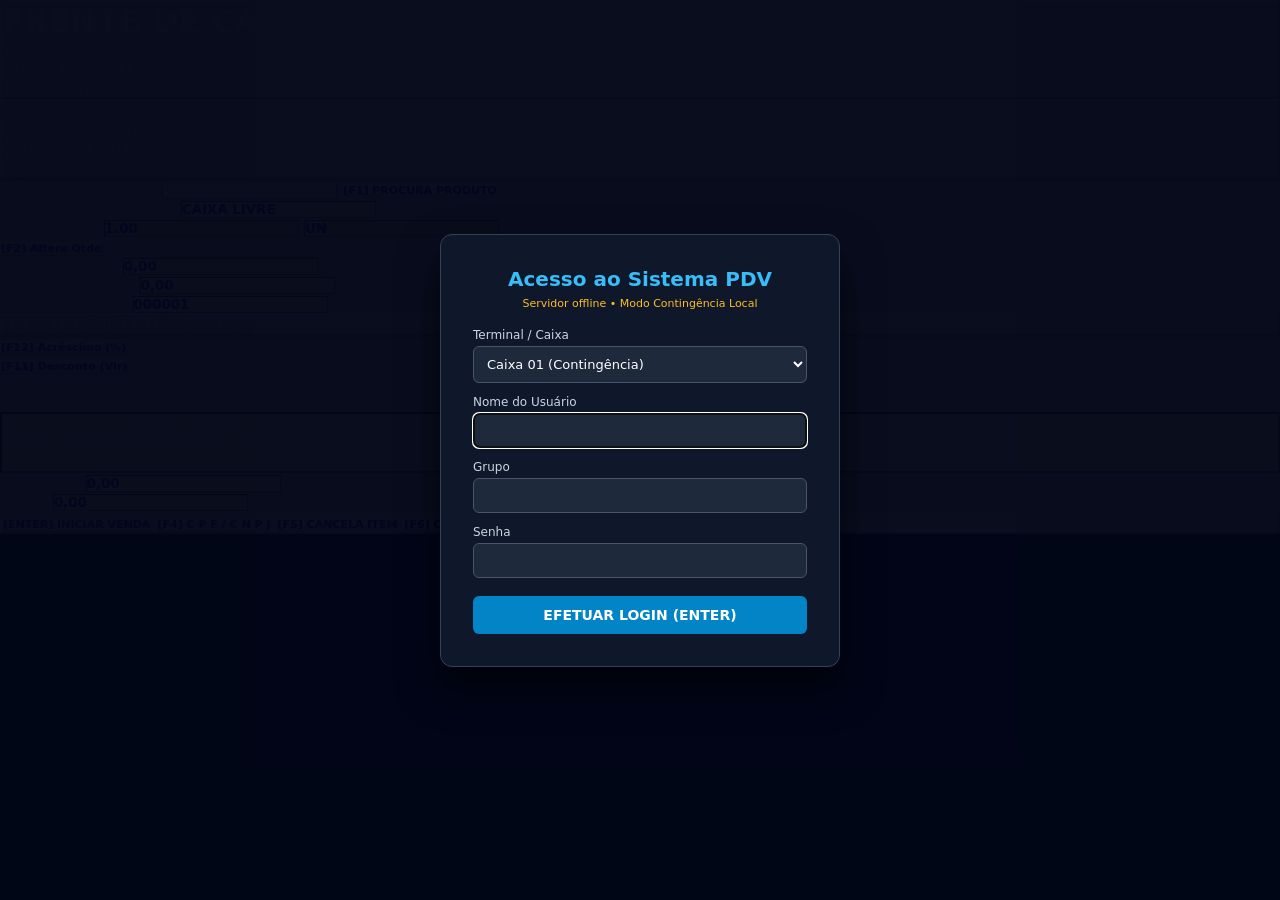
==== frontend/versao1/index_old.html @ 9b2e1fa1 "Versão 1.0 do projeto- Atalização do Frente de Caixa" ====
<!DOCTYPE html>
<html lang="pt-BR">
<head>
    <meta charset="UTF-8">
    <meta name="viewport" content="width=device-width, initial-scale=1.0">
    <title>PDV Caixa - Reforma Tributária & IBPT</title>
    <style>
        /* VARIÁVEIS DE DESIGN NATIVAS */
        :root {
            --bg-principal: #0f172a;
            --bg-cards: #020617;
            --bg-inputs: #1e293b;
            --border-color: #334155;
            --text-main: #f8fafc;
            --text-secondary: #94a3b8;
            --accent-green: #10b981;
            --accent-sky: #0ea5e9;
            --accent-amber: #f59e0b;
            --accent-rose: #ef4444;
        }

        /* RESET FISCAL E TIPOGRAFIA */
        * { box-sizing: border-box; margin: 0; padding: 0; font-family: system-ui, -apple-system, sans-serif; }
        body { font-family: Tahoma, Arial, sans-serif; background-color: #d4d0c8; user-select: none; }
         html { height: 100%; background-color: var(--bg-principal); color: var(--text-main); overflow: hidden; user-select: none; }
        .font-mono { font-family: 'JetBrains Mono', ui-monospace, monospace; }
        .coupon-font { font-family: 'Courier New', Courier, monospace; }
        .hidden { display: none !important; }

        /* CABEÇALHO */
        /* CABEÇALHO CORRIGIDO */
            .main-header { 
                background-color: var(--bg-cards); 
                border-bottom: 1px solid var(--border-color); 
                padding: 8px 16px; 
                display: flex; 
                justify-content: space-between; 
                align-items: center; /* Antes estava 'items: center' */
                height: 50px; 
            }
        .header-title-box { display: flex; align-items: center; gap: 12px; }
        .badge-status { background-color: var(--accent-green); color: #020617; font-size: 11px; font-weight: bold; padding: 2px 8px; border-radius: 4px; }
        .header-meta { display: flex; gap: 16px; font-size: 12px; color: var(--text-secondary); }

        /* INTERFACE EXPANSÍVEL (GRID DINÂMICO) */
        .pdv-container { display: grid; grid-template-columns: 6fr 3fr 3fr; gap: 16px; padding: 16px; height: calc(100vh - 95px); overflow: hidden; transition: grid-template-columns 0.3s cubic-bezier(0.4, 0, 0.2, 1); }
        .pdv-container.manager-hidden { grid-template-columns: 8fr 4fr 0fr; gap: 16px 0px; }
        .column-panel { display: flex; flex-direction: column; gap: 16px; overflow: hidden; height: 100%; transition: opacity 0.2s; }
        .pdv-container.manager-hidden .manager-column { opacity: 0; pointer-events: none; }
       
        /* COMPONENTES DE OPERAÇÃO - CORES SUAVES E NOVOS CAMPOS */
        .scanner-card { 
            background-color: #111827; /* Tom grafite escuro mais suave que o preto total */
            border: 1px solid #374151; 
            padding: 16px; 
            border-radius: 8px; 
            display: flex; 
            flex-direction: column; 
            gap: 12px; 
        }
        .scanner-label { 
            font-size: 11px; 
            font-weight: bold; 
            text-transform: uppercase; 
            color: #9ca3af; 
            display: flex; 
            justify-content: space-between; 
        }
        .scanner-input { 
            width: 100%; 
            background-color: #1f2937; 
            border: 1px solid #4b5563; 
            border-radius: 4px; 
            padding: 8px 12px; 
            font-size: 14px; 
            color: var(--text-main); 
            outline: none; 
            transition: border-color 0.15s;
        }
        .scanner-input:focus { 
            border-color: var(--accent-sky); 
            box-shadow: 0 0 0 1px rgba(14, 165, 233, 0.2);
        }

        /* Grid para os campos rápidos de Qtd e Preço abaixo do Scanner */
        .quick-fields-grid {
            display: grid;
            grid-template-columns: 1fr 1fr;
            gap: 12px;
        }
        .quick-field-box {
            display: flex;
            flex-direction: column;
            gap: 4px;
        }
        .quick-field-box label {
            font-size: 10px;
            font-weight: bold;
            color: #9ca3af;
            text-transform: uppercase;
        }
        .quick-field-input {
            width: 100%;
            background-color: #1f2937;
            border: 1px solid #4b5563;
            border-radius: 4px;
            padding: 6px 10px;
            font-size: 13px;
            color: #f3f4f6;
            font-family: 'JetBrains Mono', monospace;
            text-align: right;
            outline: none;
        }
        .quick-field-input:focus {
            border-color: var(--accent-amber);
        }

        .last-item-card { background-color: var(--bg-cards); border: 1px solid var(--border-color); padding: 12px; border-radius: 8px; display: flex; justify-content: space-between; align-items: center; min-height: 58px; }
        .table-wrapper { flex: 1; background-color: var(--bg-cards); border: 1px solid var(--border-color); border-radius: 8px; overflow-y: auto; }
        
        /* GRADE/TABELA COMERICAL */
        .items-table { width: 100%; border-collapse: collapse; text-align: left; }
        .items-table th { background-color: #010409; font-size: 11px; font-weight: bold; color: var(--text-secondary); padding: 10px; border-bottom: 1px solid var(--border-color); position: sticky; top: 0; z-index: 10; }
        .items-table td { padding: 8px 10px; font-size: 12px; border-bottom: 1px solid #1e293b; }
        .sub-text-fiscal { font-size: 10px; color: var(--text-secondary); margin-top: 2px; }
        /*nfe*/
        .bevel-panel { background: #ece9d8; border: 2px outset #ffffff; box-shadow: 1px 1px 2px rgba(0,0,0,0.25); }
    .campo-amarelo { background-color: #fff8b6; color: #0000ff; font-weight: bold; border: 1px inset #808080; }
    .campo-qtde { background-color: #ffff99; color: #0000ff; font-weight: bold; border: 1px inset #808080; }
    .bobina-papel { background-color: #fffcca; font-family: 'Courier New', monospace; font-weight: bold; border: 2px inset #808080; }
    .btn-pdv { background: linear-gradient(#f8f8f8, #dcdcdc); border: 1px outset #fff; color: #0000ff; font-weight: bold; font-size: 11px; cursor: pointer; }
    .btn-pdv:active { border-style: inset; }
    .btn-pdv:disabled { opacity: 0.45; cursor: not-allowed; }
    .totalizador-card { background-color: var(--bg-cards); border: 1px solid var(--border-color); padding: 16px; border-radius: 8px; display: flex; flex-direction: column; gap: 12px; }
            .total-title { font-size: 11px; font-weight: bold; text-transform: uppercase; color: var(--text-secondary); }
            .total-value { font-size: 26px; font-weight: 900; color: var(--accent-green); line-height: 1; }
            .split-iva-grid { display: grid; grid-template-columns: 1fr 1fr; gap: 8px; border-top: 1px solid var(--border-color); padding-top: 8px; }
            .split-iva-box { background-color: rgba(30,41,59,0.4); padding: 6px 10px; border-radius: 4px; border: 1px solid #1e293b; font-size: 11px; }
            
            .admin-panel { flex: 1; background-color: var(--bg-cards); border: 1px solid var(--border-color); border-radius: 8px; padding: 12px; display: flex; flex-direction: column; gap: 12px; overflow: hidden; }
            .admin-title { font-size: 11px; font-weight: bold; text-transform: uppercase; color: var(--text-secondary); border-bottom: 1px solid var(--border-color); padding-bottom: 6px; }
            .btn-stack { display: flex; flex-direction: column; gap: 8px; }
            .btn-fiscal { width: 100%; text-align: left; background-color: var(--bg-inputs); border: 1px solid var(--border-color); color: var(--text-main); font-size: 12px; font-weight: 500; padding: 8px 12px; border-radius: 4px; cursor: pointer; display: flex; justify-content: space-between; align-items: center; transition: background 0.15s; }
            .btn-fiscal:hover { background-color: #334155; }
            .btn-audit-active { background-color: #0c4a6e; border-color: #0369a1; color: #e0f2fe; font-weight: bold; }
            .btn-audit-active:hover { background-color: #075985; }
            
            .rejection-box { flex: 1; border: 1px solid var(--border-color); background-color: rgba(1,4,9,0.3); border-radius: 6px; padding: 8px; display: flex; flex-direction: column; overflow: hidden; }
            
            .pdv-footer { background-color: var(--bg-cards); border-top: 1px solid var(--border-color); padding: 8px 16px; text-align: center; height: 45px; }
            .shortcuts-bar { display: flex; justify-content: center; gap: 8px; flex-wrap: wrap; align-items: center; height: 100%; }
            .key-badge { background-color: var(--bg-inputs); border: 1px solid var(--border-color); font-size: 11px; font-family: monospace; color: #cbd5e1; padding: 3px 8px; border-radius: 4px; }
            .key-badge b { margin-right: 4px; }
    </style>
</head>
<body class="h-screen flex flex-col justify-between p-2 overflow-hidden">

  <!-- CABEÇALHO (jPanel3 e jPanel4 do Java) -->
  <header class="grid grid-cols-12 gap-2 mb-2">
    <div class="col-span-8 bevel-panel p-2 flex items-center justify-between">
      <div class="text-center flex-1">
        <h1 class="text-3xl font-extrabold text-blue-700 tracking-wide leading-none">FRENTE DE CAIXA</h1>
        <span id="badge-versao" class="inline-block mt-1 px-4 py-0.5 text-xs font-bold text-blue-800 bg-gray-200 border">Versão: 4.0 Web</span>
      </div>
      <div class="text-center px-4 border-l border-gray-300">
        <div id="lbl-ambiente" class="text-base font-bold text-red-600">HOMOLOGAÇÃO</div>
        <div id="lbl-status-sefaz" class="text-sm font-bold text-green-600">107 - Serviço em Operação</div>
      </div>
    </div>

    <div class="col-span-4 bevel-panel p-2 grid grid-cols-2 gap-1 text-xs font-bold text-blue-700">
      <div id="header-operador-badge" class="border p-1 bg-gray-100 truncate">Operador: ---</div>
      <div id="lbl-data" class="border p-1 bg-gray-100">Data: --/--/----</div>
      <div id="header-terminal-badge" class="border p-1 bg-gray-100">Caixa: CAIXA-01</div>
      <div id="lbl-hora" class="border p-1 bg-gray-100">Hora: 00:00:00</div>
    </div>
  </header>

  <!-- CORPO PRINCIPAL -->
  <main id="aba-caixa" class="flex-1 grid grid-cols-12 gap-3 overflow-hidden">
    
    <!-- COLUNA ESQUERDA: Dados do Produto, Foto e Descontos/Acréscimos -->
    <section class="col-span-7 flex flex-col justify-between">
      <div>
        <!-- Linha EAN + Procura Produto -->
        <div class="flex items-center gap-3 mb-2">
          <label id="lbl-ean" for="input-scanner" class="text-xs font-bold text-blue-700 w-36 text-right">Cód. EAN / Produto:</label>
          <input id="input-scanner" type="text" autocomplete="off"
            title='Digite o Cod.EAN (Ex: 7890123456789), "." + cod.interno (Ex: .123) ou "*" + cod.externo (Ex: *F-321)'
            class="w-52 h-9 px-2 text-lg font-bold text-red-700 bg-gray-100 border-2 border-gray-400 focus:bg-yellow-100 outline-none" />
          <button onclick="abrirBuscaProduto()" id="btn-procura-produto" class="btn-pdv px-4 py-2 text-xs">
            [F1] PROCURA PRODUTO
          </button>
        </div>

        <!-- Descrição do Produto -->
        <div class="mb-3">
          <label class="block text-xs font-bold text-blue-700 mb-1">Descrição do Produto:</label>
          <input id="txt-descricao" type="text" readonly value="CAIXA LIVRE"
            class="w-full h-12 px-3 text-2xl campo-amarelo uppercase" />
        </div>

        <!-- Grid Central: Valores à esquerda + Foto do Produto à direita -->
        <div class="grid grid-cols-12 gap-3 items-start">
          <div class="col-span-6 space-y-2">
            <div class="flex items-center justify-end gap-2">
              <label class="text-xs font-bold text-blue-700">Quantidade:</label>
              <input id="input-quantidade" type="text" value="1.00" readonly class="w-24 h-8 text-center text-lg campo-qtde" />
              <input id="txt-unidade" type="text" value="UN" readonly class="w-12 h-8 text-center text-lg campo-qtde" />
            </div>

            <div class="flex justify-end">
              <button onclick="alterarQuantidade()" id="btn-altera-qtde" class="btn-pdv w-48 py-1.5">
                [F2] Altera Qtde
              </button>
            </div>

            <div class="flex items-center justify-end gap-2 pt-2">
              <label class="text-xs font-bold text-blue-700">Preço Unitário:</label>
              <input id="txt-preco-unit" type="text" value="0,00" readonly class="w-32 h-8 px-2 text-right text-lg campo-amarelo" />
            </div>

            <div class="flex items-center justify-end gap-2">
              <label class="text-xs font-bold text-blue-700">Total do Produto:</label>
              <input id="txt-total-prod" type="text" value="0,00" readonly class="w-32 h-8 px-2 text-right text-lg campo-amarelo" />
            </div>

            <div class="flex items-center justify-end gap-2 pt-3">
              <label class="text-xs font-bold text-blue-700">Número Pedido:</label>
              <input id="txt-num-pedido" type="text" value="000001" readonly class="w-32 h-8 px-2 text-right text-lg campo-amarelo" />
            </div>
          </div>

          <!-- Painel Foto do Produto (jPFoto) -->
          <div class="col-span-6 bevel-panel bg-gray-600 h-56 flex items-center justify-center p-1">
            <img id="img-produto" src="" alt="Foto do Produto" class="max-h-full max-w-full object-contain hidden" />
            <div id="placeholder-logo" class="text-center text-white text-xs font-bold p-4">
              LOGO DO EMITENTE / SEM FOTO
            </div>
          </div>
        </div>

        <!-- Botões F12 Acréscimo(%) e F11 Desconto(Vlr) -->
        <div class="grid grid-cols-2 gap-3 mt-4">
          <div class="flex items-center gap-2">
            <span id="lbl-perc-acrescimo" class="text-xs font-bold text-red-600 w-10"></span>
            <button onclick="aplicarAcrescimo()" id="btn-acrescimo" class="btn-pdv flex-1 h-11 text-sm">
              [F12] Acréscimo (%)
            </button>
          </div>
          <button onclick="aplicarDesconto()" id="btn-desconto" class="btn-pdv h-11 text-sm">
            [F11] Desconto (Vlr)
          </button>
        </div>

        <!-- Documento do Cliente (jLDocCli) -->
        <div id="lbl-doc-cliente" class="text-xs font-bold text-blue-700 mt-2 h-5">
          Documento: Não informado
        </div>
      </div>

      <!-- MENU AUXILIAR [F7] (jPMenuAux - Oculto por padrão) -->
      <div id="painel-menu-aux" class="hidden bevel-panel p-2 grid grid-cols-4 gap-2 mb-1">
        <button onclick="executarSuprimento()" class="btn-pdv py-2.5">[F1] SUPRIMENTO</button>
        <button onclick="executarSangria()" class="btn-pdv py-2.5">[F2] SANGRIA</button>
        <button onclick="reimprimirCupom()" class="btn-pdv py-2.5">[F3] Reimpressão</button>
        <button onclick="abrirCalculadora()" class="btn-pdv py-2.5">[F4] CALCULADORA</button>
        <button onclick="abrirCaixa()" class="btn-pdv py-2.5">[F5] Abre Caixa</button>
        <button onclick="emitirLeituraX()" class="btn-pdv py-2.5">[F6] Leitura X</button>
        <button disabled class="btn-pdv py-2.5 opacity-0"></button>
        <button onclick="toggleMenuAuxiliar(false)" class="btn-pdv py-2.5 text-red-700">[F7] FECHAR</button>
      </div>
    </section>

    <!-- COLUNA DIREITA: Status Venda, Bobina e Totalizadores -->
    <section class="col-span-5 flex flex-col justify-between">
      <div class="text-center py-1">
        <span id="lbl-status-venda" class="text-2xl font-extrabold text-blue-900">Venda Aberta</span>
      </div>

      <!-- Bobina Térmica (jList bobina) -->
      <div id="bobina-cupom" class="bobina-papel flex-1 p-3 overflow-y-auto text-xs leading-relaxed text-gray-900">
        <div>*---------------- Venda Aberta ----------------*</div>
        <div>ITEM CODIGO    DESCRIÇÃO        QTD   UNIT   TOTAL</div>
        <div>------------------------------------------------</div>
      </div>

      <!-- Totalizadores (Desconto e Total) -->
      <div class="mt-2 space-y-2">
        <div class="flex items-center justify-end gap-3">
          <label class="text-xl font-bold text-blue-700">Desconto:</label>
          <input id="visor-desconto" type="text" value="0,00" readonly class="w-52 h-10 px-3 text-right text-2xl campo-amarelo" />
        </div>
        <div class="flex items-center justify-end gap-3">
          <label class="text-2xl font-bold text-blue-700">Total :</label>
          <input id="visor-total" type="text" value="0,00" readonly class="w-52 h-14 px-3 text-right text-4xl campo-amarelo" />
        </div>
      </div>
    </section>
  </main>

  <!-- BARRA DE COMANDOS INFERIOR (jPanel1) -->
  <footer class="bevel-panel p-1.5 mt-2 grid grid-cols-8 gap-1.5">
    <button onclick="iniciarVenda()" id="btn-iniciar" class="btn-pdv h-11">[ENTER] INICIAR VENDA</button>
    <button onclick="informarCpfNota()" id="btn-cpf" class="btn-pdv h-11">[F4] C P F / C N P J</button>
    <button onclick="cancelarItemEspecifico()" id="btn-canc-item" class="btn-pdv h-11">[F5] CANCELA ITEM</button>
    <button onclick="cancelarCupomAtual()" id="btn-canc-venda" class="btn-pdv h-11">[F6] CANCELA VDA</button>
    <button onclick="toggleMenuAuxiliar()" id="btn-menu" class="btn-pdv h-11">[F7] Menu</button>
    <button onclick="finalizarFaturamentoCupom()" id="btn-finalizar" class="btn-pdv h-11">[F8] FINALIZAR</button>
    <button onclick="focarEAN()" id="btn-ean" class="btn-pdv h-11">[F9] EAN</button>
    <button onclick="fazerLogoff()" id="btn-sair" class="btn-pdv h-11">[F10] SAIR</button>
  </footer>

    <!-- SCRIPT NATIVO DE ACOPLAMENTO E CONTROLE DE VISIBILIDADE -->
    <script>
        document.getElementById('toggle-manager-btn').addEventListener('click', function() {
            const layout = document.getElementById('pdv-main-layout');
            const column = document.getElementById('manager-panel-column');
            
            if (layout.classList.contains('manager-hidden')) {
                layout.classList.remove('manager-hidden');
                column.classList.remove('hidden');
                this.innerText = 'PAINEL GERENTE: VISÍVEL';
                this.style.backgroundColor = 'var(--bg-inputs)';
            } else {
                layout.classList.add('manager-hidden');
                column.classList.add('hidden');
                this.innerText = 'PAINEL GERENTE: OCULTO';
                this.style.backgroundColor = '#064e3b'; // Tom verde discreto indicando modo focado
            }
        });

        // Correção de amostragem do elemento monitor do último item (Garante a compatibilidade com a função renderizarCarrinhoECupom)
        const observer = new MutationObserver(() => {
            const monitor = document.getElementById('monitor-item');
            const content = document.getElementById('monitor-item-content');
            if (monitor && content) {
                if (!monitor.classList.contains('hidden')) {
                    content.classList.remove('hidden');
                } else {
                    content.classList.add('hidden');
                }
            }
        });
        observer.observe(document.getElementById('monitor-item'), { attributes: true, attributeFilter: ['class'] });
    </script>
    <!-- Scripts do PWA -->
    <script src="auth_retaguarda.js"></script>
    <script src="app.js"></script>
    <script>
        // Registra o Service Worker para habilitar o PWA Offline
        if ('serviceWorker' in navigator) {
            navigator.serviceWorker.register('sw.js')
                .then(() => console.log("[PWA] Service Worker Homologado com Sucesso."));
        }
    </script>
</body>
</html>
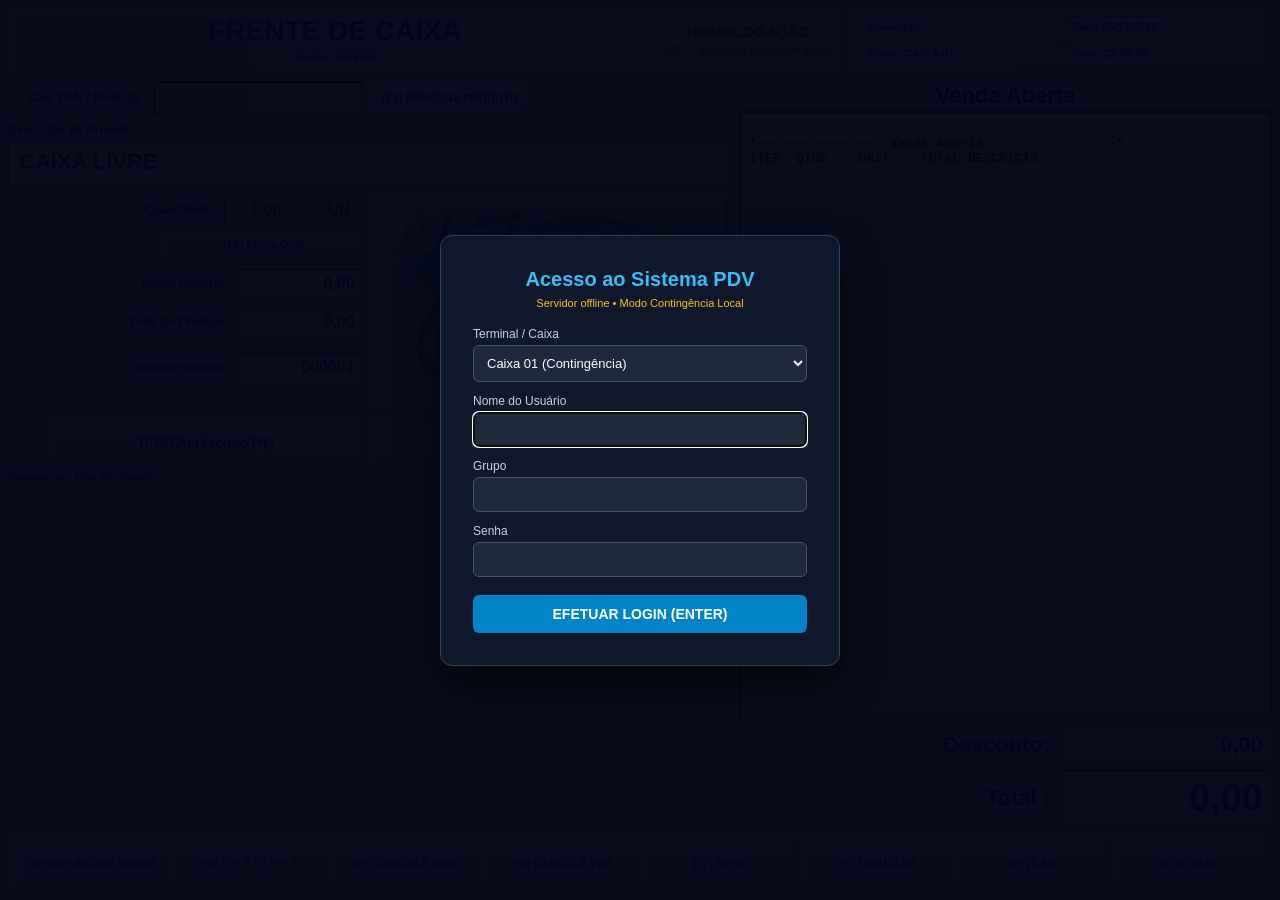
==== commit eb1e0c1b: "Versão Refatoração dos scripts do Frontend" ====
--- a/frontend/versao1/index_old.html
+++ b/frontend/versao1/index_old.html
@@ -1,358 +1,368 @@
 <!DOCTYPE html>
 <html lang="pt-BR">
 <head>
-    <meta charset="UTF-8">
-    <meta name="viewport" content="width=device-width, initial-scale=1.0">
-    <title>PDV Caixa - Reforma Tributária & IBPT</title>
-    <style>
-        /* VARIÁVEIS DE DESIGN NATIVAS */
-        :root {
-            --bg-principal: #0f172a;
-            --bg-cards: #020617;
-            --bg-inputs: #1e293b;
-            --border-color: #334155;
-            --text-main: #f8fafc;
-            --text-secondary: #94a3b8;
-            --accent-green: #10b981;
-            --accent-sky: #0ea5e9;
-            --accent-amber: #f59e0b;
-            --accent-rose: #ef4444;
-        }
-
-        /* RESET FISCAL E TIPOGRAFIA */
-        * { box-sizing: border-box; margin: 0; padding: 0; font-family: system-ui, -apple-system, sans-serif; }
-        body { font-family: Tahoma, Arial, sans-serif; background-color: #d4d0c8; user-select: none; }
-         html { height: 100%; background-color: var(--bg-principal); color: var(--text-main); overflow: hidden; user-select: none; }
-        .font-mono { font-family: 'JetBrains Mono', ui-monospace, monospace; }
-        .coupon-font { font-family: 'Courier New', Courier, monospace; }
-        .hidden { display: none !important; }
-
-        /* CABEÇALHO */
-        /* CABEÇALHO CORRIGIDO */
-            .main-header { 
-                background-color: var(--bg-cards); 
-                border-bottom: 1px solid var(--border-color); 
-                padding: 8px 16px; 
-                display: flex; 
-                justify-content: space-between; 
-                align-items: center; /* Antes estava 'items: center' */
-                height: 50px; 
-            }
-        .header-title-box { display: flex; align-items: center; gap: 12px; }
-        .badge-status { background-color: var(--accent-green); color: #020617; font-size: 11px; font-weight: bold; padding: 2px 8px; border-radius: 4px; }
-        .header-meta { display: flex; gap: 16px; font-size: 12px; color: var(--text-secondary); }
-
-        /* INTERFACE EXPANSÍVEL (GRID DINÂMICO) */
-        .pdv-container { display: grid; grid-template-columns: 6fr 3fr 3fr; gap: 16px; padding: 16px; height: calc(100vh - 95px); overflow: hidden; transition: grid-template-columns 0.3s cubic-bezier(0.4, 0, 0.2, 1); }
-        .pdv-container.manager-hidden { grid-template-columns: 8fr 4fr 0fr; gap: 16px 0px; }
-        .column-panel { display: flex; flex-direction: column; gap: 16px; overflow: hidden; height: 100%; transition: opacity 0.2s; }
-        .pdv-container.manager-hidden .manager-column { opacity: 0; pointer-events: none; }
-       
-        /* COMPONENTES DE OPERAÇÃO - CORES SUAVES E NOVOS CAMPOS */
-        .scanner-card { 
-            background-color: #111827; /* Tom grafite escuro mais suave que o preto total */
-            border: 1px solid #374151; 
-            padding: 16px; 
-            border-radius: 8px; 
-            display: flex; 
-            flex-direction: column; 
-            gap: 12px; 
-        }
-        .scanner-label { 
-            font-size: 11px; 
-            font-weight: bold; 
-            text-transform: uppercase; 
-            color: #9ca3af; 
-            display: flex; 
-            justify-content: space-between; 
-        }
-        .scanner-input { 
-            width: 100%; 
-            background-color: #1f2937; 
-            border: 1px solid #4b5563; 
-            border-radius: 4px; 
-            padding: 8px 12px; 
-            font-size: 14px; 
-            color: var(--text-main); 
-            outline: none; 
-            transition: border-color 0.15s;
-        }
-        .scanner-input:focus { 
-            border-color: var(--accent-sky); 
-            box-shadow: 0 0 0 1px rgba(14, 165, 233, 0.2);
-        }
-
-        /* Grid para os campos rápidos de Qtd e Preço abaixo do Scanner */
-        .quick-fields-grid {
-            display: grid;
-            grid-template-columns: 1fr 1fr;
-            gap: 12px;
-        }
-        .quick-field-box {
-            display: flex;
-            flex-direction: column;
-            gap: 4px;
-        }
-        .quick-field-box label {
-            font-size: 10px;
-            font-weight: bold;
-            color: #9ca3af;
-            text-transform: uppercase;
-        }
-        .quick-field-input {
-            width: 100%;
-            background-color: #1f2937;
-            border: 1px solid #4b5563;
-            border-radius: 4px;
-            padding: 6px 10px;
-            font-size: 13px;
-            color: #f3f4f6;
-            font-family: 'JetBrains Mono', monospace;
-            text-align: right;
-            outline: none;
-        }
-        .quick-field-input:focus {
-            border-color: var(--accent-amber);
-        }
-
-        .last-item-card { background-color: var(--bg-cards); border: 1px solid var(--border-color); padding: 12px; border-radius: 8px; display: flex; justify-content: space-between; align-items: center; min-height: 58px; }
-        .table-wrapper { flex: 1; background-color: var(--bg-cards); border: 1px solid var(--border-color); border-radius: 8px; overflow-y: auto; }
-        
-        /* GRADE/TABELA COMERICAL */
-        .items-table { width: 100%; border-collapse: collapse; text-align: left; }
-        .items-table th { background-color: #010409; font-size: 11px; font-weight: bold; color: var(--text-secondary); padding: 10px; border-bottom: 1px solid var(--border-color); position: sticky; top: 0; z-index: 10; }
-        .items-table td { padding: 8px 10px; font-size: 12px; border-bottom: 1px solid #1e293b; }
-        .sub-text-fiscal { font-size: 10px; color: var(--text-secondary); margin-top: 2px; }
-        /*nfe*/
-        .bevel-panel { background: #ece9d8; border: 2px outset #ffffff; box-shadow: 1px 1px 2px rgba(0,0,0,0.25); }
-    .campo-amarelo { background-color: #fff8b6; color: #0000ff; font-weight: bold; border: 1px inset #808080; }
-    .campo-qtde { background-color: #ffff99; color: #0000ff; font-weight: bold; border: 1px inset #808080; }
-    .bobina-papel { background-color: #fffcca; font-family: 'Courier New', monospace; font-weight: bold; border: 2px inset #808080; }
-    .btn-pdv { background: linear-gradient(#f8f8f8, #dcdcdc); border: 1px outset #fff; color: #0000ff; font-weight: bold; font-size: 11px; cursor: pointer; }
-    .btn-pdv:active { border-style: inset; }
-    .btn-pdv:disabled { opacity: 0.45; cursor: not-allowed; }
-    .totalizador-card { background-color: var(--bg-cards); border: 1px solid var(--border-color); padding: 16px; border-radius: 8px; display: flex; flex-direction: column; gap: 12px; }
-            .total-title { font-size: 11px; font-weight: bold; text-transform: uppercase; color: var(--text-secondary); }
-            .total-value { font-size: 26px; font-weight: 900; color: var(--accent-green); line-height: 1; }
-            .split-iva-grid { display: grid; grid-template-columns: 1fr 1fr; gap: 8px; border-top: 1px solid var(--border-color); padding-top: 8px; }
-            .split-iva-box { background-color: rgba(30,41,59,0.4); padding: 6px 10px; border-radius: 4px; border: 1px solid #1e293b; font-size: 11px; }
-            
-            .admin-panel { flex: 1; background-color: var(--bg-cards); border: 1px solid var(--border-color); border-radius: 8px; padding: 12px; display: flex; flex-direction: column; gap: 12px; overflow: hidden; }
-            .admin-title { font-size: 11px; font-weight: bold; text-transform: uppercase; color: var(--text-secondary); border-bottom: 1px solid var(--border-color); padding-bottom: 6px; }
-            .btn-stack { display: flex; flex-direction: column; gap: 8px; }
-            .btn-fiscal { width: 100%; text-align: left; background-color: var(--bg-inputs); border: 1px solid var(--border-color); color: var(--text-main); font-size: 12px; font-weight: 500; padding: 8px 12px; border-radius: 4px; cursor: pointer; display: flex; justify-content: space-between; align-items: center; transition: background 0.15s; }
-            .btn-fiscal:hover { background-color: #334155; }
-            .btn-audit-active { background-color: #0c4a6e; border-color: #0369a1; color: #e0f2fe; font-weight: bold; }
-            .btn-audit-active:hover { background-color: #075985; }
-            
-            .rejection-box { flex: 1; border: 1px solid var(--border-color); background-color: rgba(1,4,9,0.3); border-radius: 6px; padding: 8px; display: flex; flex-direction: column; overflow: hidden; }
-            
-            .pdv-footer { background-color: var(--bg-cards); border-top: 1px solid var(--border-color); padding: 8px 16px; text-align: center; height: 45px; }
-            .shortcuts-bar { display: flex; justify-content: center; gap: 8px; flex-wrap: wrap; align-items: center; height: 100%; }
-            .key-badge { background-color: var(--bg-inputs); border: 1px solid var(--border-color); font-size: 11px; font-family: monospace; color: #cbd5e1; padding: 3px 8px; border-radius: 4px; }
-            .key-badge b { margin-right: 4px; }
-    </style>
+  <meta charset="UTF-8" />
+  <meta name="viewport" content="width=device-width, initial-scale=1.0" />
+  <title>FRENTE DE CAIXA - NFC-e</title>
+  <style>* { box-sizing: border-box; margin: 0; padding: 0; }</style>
+  <link rel="stylesheet" href="nfce.css">
 </head>
-<body class="h-screen flex flex-col justify-between p-2 overflow-hidden">
-
-  <!-- CABEÇALHO (jPanel3 e jPanel4 do Java) -->
-  <header class="grid grid-cols-12 gap-2 mb-2">
-    <div class="col-span-8 bevel-panel p-2 flex items-center justify-between">
-      <div class="text-center flex-1">
-        <h1 class="text-3xl font-extrabold text-blue-700 tracking-wide leading-none">FRENTE DE CAIXA</h1>
-        <span id="badge-versao" class="inline-block mt-1 px-4 py-0.5 text-xs font-bold text-blue-800 bg-gray-200 border">Versão: 4.0 Web</span>
-      </div>
-      <div class="text-center px-4 border-l border-gray-300">
-        <div id="lbl-ambiente" class="text-base font-bold text-red-600">HOMOLOGAÇÃO</div>
-        <div id="lbl-status-sefaz" class="text-sm font-bold text-green-600">107 - Serviço em Operação</div>
-      </div>
-    </div>
-
-    <div class="col-span-4 bevel-panel p-2 grid grid-cols-2 gap-1 text-xs font-bold text-blue-700">
-      <div id="header-operador-badge" class="border p-1 bg-gray-100 truncate">Operador: ---</div>
-      <div id="lbl-data" class="border p-1 bg-gray-100">Data: --/--/----</div>
-      <div id="header-terminal-badge" class="border p-1 bg-gray-100">Caixa: CAIXA-01</div>
-      <div id="lbl-hora" class="border p-1 bg-gray-100">Hora: 00:00:00</div>
+<body>
+
+  <!-- CABEÇALHO -->
+  <header>
+    <div class="bevel-panel header-esq">
+      <div class="titulo-caixa">
+        <h1>FRENTE DE CAIXA</h1>
+        <span id="badge-versao" class="badge-versao">Versão: 4.0 Web</span>
+      </div>
+      <div class="status-sefaz-box">
+        <div id="lbl-ambiente">HOMOLOGAÇÃO</div>
+        <div id="lbl-status-sefaz">107 - Serviço em Operação</div>
+      </div>
+    </div>
+
+    <div class="bevel-panel header-dir">
+      <div id="header-operador-badge">Operador: ---</div>
+      <div id="lbl-data">Data: --/--/----</div>
+      <div id="header-terminal-badge">Caixa: CAIXA-01</div>
+      <div id="lbl-hora">Hora: 00:00:00</div>
     </div>
   </header>
 
   <!-- CORPO PRINCIPAL -->
-  <main id="aba-caixa" class="flex-1 grid grid-cols-12 gap-3 overflow-hidden">
-    
-    <!-- COLUNA ESQUERDA: Dados do Produto, Foto e Descontos/Acréscimos -->
-    <section class="col-span-7 flex flex-col justify-between">
+  <main id="aba-caixa">
+    <!-- ESQUERDA -->
+    <section class="col-esquerda">
       <div>
-        <!-- Linha EAN + Procura Produto -->
-        <div class="flex items-center gap-3 mb-2">
-          <label id="lbl-ean" for="input-scanner" class="text-xs font-bold text-blue-700 w-36 text-right">Cód. EAN / Produto:</label>
-          <input id="input-scanner" type="text" autocomplete="off"
-            title='Digite o Cod.EAN (Ex: 7890123456789), "." + cod.interno (Ex: .123) ou "*" + cod.externo (Ex: *F-321)'
-            class="w-52 h-9 px-2 text-lg font-bold text-red-700 bg-gray-100 border-2 border-gray-400 focus:bg-yellow-100 outline-none" />
-          <button onclick="abrirBuscaProduto()" id="btn-procura-produto" class="btn-pdv px-4 py-2 text-xs">
+        <div class="linha-ean">
+          <label id="lbl-ean" for="input-scanner">Cód. EAN / Produto:</label>
+          <input id="input-scanner" type="text" autocomplete="off" />
+          <button onclick="abrirBuscaProduto()" id="btn-procura-produto" class="btn-pdv" style="height:34px;">
             [F1] PROCURA PRODUTO
           </button>
         </div>
 
-        <!-- Descrição do Produto -->
-        <div class="mb-3">
-          <label class="block text-xs font-bold text-blue-700 mb-1">Descrição do Produto:</label>
-          <input id="txt-descricao" type="text" readonly value="CAIXA LIVRE"
-            class="w-full h-12 px-3 text-2xl campo-amarelo uppercase" />
-        </div>
-
-        <!-- Grid Central: Valores à esquerda + Foto do Produto à direita -->
-        <div class="grid grid-cols-12 gap-3 items-start">
-          <div class="col-span-6 space-y-2">
-            <div class="flex items-center justify-end gap-2">
-              <label class="text-xs font-bold text-blue-700">Quantidade:</label>
-              <input id="input-quantidade" type="text" value="1.00" readonly class="w-24 h-8 text-center text-lg campo-qtde" />
-              <input id="txt-unidade" type="text" value="UN" readonly class="w-12 h-8 text-center text-lg campo-qtde" />
-            </div>
-
-            <div class="flex justify-end">
-              <button onclick="alterarQuantidade()" id="btn-altera-qtde" class="btn-pdv w-48 py-1.5">
+        <div class="grupo-descricao">
+          <label>Descrição do Produto:</label>
+          <input id="txt-descricao" type="text" readonly value="CAIXA LIVRE" class="campo-amarelo" />
+        </div>
+
+        <div class="grid-produto-foto">
+          <div class="campos-valores">
+            <div class="linha-campo">
+              <label>Quantidade:</label>
+              <input id="input-quantidade" type="text" value="1.00" readonly class="campo-qtde" />
+              <input id="txt-unidade" type="text" value="UN" readonly class="campo-qtde" />
+            </div>
+
+            <div class="linha-campo">
+              <button onclick="alterarQuantidade()" id="btn-altera-qtde" class="btn-pdv" style="width:195px;">
                 [F2] Altera Qtde
               </button>
             </div>
 
-            <div class="flex items-center justify-end gap-2 pt-2">
-              <label class="text-xs font-bold text-blue-700">Preço Unitário:</label>
-              <input id="txt-preco-unit" type="text" value="0,00" readonly class="w-32 h-8 px-2 text-right text-lg campo-amarelo" />
-            </div>
-
-            <div class="flex items-center justify-end gap-2">
-              <label class="text-xs font-bold text-blue-700">Total do Produto:</label>
-              <input id="txt-total-prod" type="text" value="0,00" readonly class="w-32 h-8 px-2 text-right text-lg campo-amarelo" />
-            </div>
-
-            <div class="flex items-center justify-end gap-2 pt-3">
-              <label class="text-xs font-bold text-blue-700">Número Pedido:</label>
-              <input id="txt-num-pedido" type="text" value="000001" readonly class="w-32 h-8 px-2 text-right text-lg campo-amarelo" />
-            </div>
-          </div>
-
-          <!-- Painel Foto do Produto (jPFoto) -->
-          <div class="col-span-6 bevel-panel bg-gray-600 h-56 flex items-center justify-center p-1">
-            <img id="img-produto" src="" alt="Foto do Produto" class="max-h-full max-w-full object-contain hidden" />
-            <div id="placeholder-logo" class="text-center text-white text-xs font-bold p-4">
-              LOGO DO EMITENTE / SEM FOTO
-            </div>
-          </div>
-        </div>
-
-        <!-- Botões F12 Acréscimo(%) e F11 Desconto(Vlr) -->
-        <div class="grid grid-cols-2 gap-3 mt-4">
-          <div class="flex items-center gap-2">
-            <span id="lbl-perc-acrescimo" class="text-xs font-bold text-red-600 w-10"></span>
-            <button onclick="aplicarAcrescimo()" id="btn-acrescimo" class="btn-pdv flex-1 h-11 text-sm">
+            <div class="linha-campo" style="margin-top:6px;">
+              <label>Preço Unitário:</label>
+              <input id="txt-preco-unit" type="text" value="0,00" readonly class="campo-amarelo input-valor" />
+            </div>
+
+            <div class="linha-campo">
+              <label>Total do Produto:</label>
+              <input id="txt-total-prod" type="text" value="0,00" readonly class="campo-amarelo input-valor" />
+            </div>
+
+            <div class="linha-campo" style="margin-top:8px;">
+              <label>Número Pedido:</label>
+              <input id="txt-num-pedido" type="text" value="000001" readonly class="campo-amarelo input-valor" />
+            </div>
+          </div>
+
+          <div class="bevel-panel quadro-foto">
+            <img id="img-produto" src="nfe_400.jpg" alt="Logo Emitente"
+                onerror="this.classList.add('hidden'); document.getElementById('placeholder-logo').classList.remove('hidden');" />
+            <div id="placeholder-logo" class="hidden">LOGO DO EMITENTE<br>SEM FOTO</div>
+          </div>
+
+
+        </div>
+
+        <div class="linha-acrescimo-desconto">
+          <div class="box-acrescimo">
+            <span id="lbl-perc-acrescimo"></span>
+            <button onclick="aplicarAcrescimo()" id="btn-acrescimo" class="btn-pdv btn-grande">
               [F12] Acréscimo (%)
             </button>
           </div>
-          <button onclick="aplicarDesconto()" id="btn-desconto" class="btn-pdv h-11 text-sm">
+          <button onclick="aplicarDesconto()" id="btn-desconto" class="btn-pdv btn-grande">
             [F11] Desconto (Vlr)
           </button>
         </div>
 
-        <!-- Documento do Cliente (jLDocCli) -->
-        <div id="lbl-doc-cliente" class="text-xs font-bold text-blue-700 mt-2 h-5">
-          Documento: Não informado
-        </div>
-      </div>
-
-      <!-- MENU AUXILIAR [F7] (jPMenuAux - Oculto por padrão) -->
-      <div id="painel-menu-aux" class="hidden bevel-panel p-2 grid grid-cols-4 gap-2 mb-1">
-        <button onclick="executarSuprimento()" class="btn-pdv py-2.5">[F1] SUPRIMENTO</button>
-        <button onclick="executarSangria()" class="btn-pdv py-2.5">[F2] SANGRIA</button>
-        <button onclick="reimprimirCupom()" class="btn-pdv py-2.5">[F3] Reimpressão</button>
-        <button onclick="abrirCalculadora()" class="btn-pdv py-2.5">[F4] CALCULADORA</button>
-        <button onclick="abrirCaixa()" class="btn-pdv py-2.5">[F5] Abre Caixa</button>
-        <button onclick="emitirLeituraX()" class="btn-pdv py-2.5">[F6] Leitura X</button>
-        <button disabled class="btn-pdv py-2.5 opacity-0"></button>
-        <button onclick="toggleMenuAuxiliar(false)" class="btn-pdv py-2.5 text-red-700">[F7] FECHAR</button>
+        <div id="lbl-doc-cliente">Documento: Não informado</div>
+      </div>
+
+      <div id="painel-menu-aux" class="bevel-panel hidden">
+        <button onclick="executarSuprimento()" class="btn-pdv">[F1] SUPRIMENTO</button>
+        <button onclick="executarSangria()" class="btn-pdv">[F2] SANGRIA</button>
+        <button onclick="reimprimirCupom()" class="btn-pdv">[F3] Reimpressão</button>
+        <button onclick="abrirCalculadora()" class="btn-pdv">[F4] CALCULADORA</button>
+        <button onclick="abrirCaixa()" class="btn-pdv">[F5] Abre Caixa</button>
+        <button onclick="emitirLeituraX()" class="btn-pdv">[F6] Leitura X</button>
+        <button disabled class="btn-pdv" style="visibility:hidden;"></button>
+        <button onclick="toggleMenuAuxiliar(false)" class="btn-pdv" style="color:#cc0000;">[F7] FECHAR</button>
       </div>
     </section>
 
-    <!-- COLUNA DIREITA: Status Venda, Bobina e Totalizadores -->
-    <section class="col-span-5 flex flex-col justify-between">
-      <div class="text-center py-1">
-        <span id="lbl-status-venda" class="text-2xl font-extrabold text-blue-900">Venda Aberta</span>
-      </div>
-
-      <!-- Bobina Térmica (jList bobina) -->
-      <div id="bobina-cupom" class="bobina-papel flex-1 p-3 overflow-y-auto text-xs leading-relaxed text-gray-900">
-        <div>*---------------- Venda Aberta ----------------*</div>
-        <div>ITEM CODIGO    DESCRIÇÃO        QTD   UNIT   TOTAL</div>
-        <div>------------------------------------------------</div>
-      </div>
-
-      <!-- Totalizadores (Desconto e Total) -->
-      <div class="mt-2 space-y-2">
-        <div class="flex items-center justify-end gap-3">
-          <label class="text-xl font-bold text-blue-700">Desconto:</label>
-          <input id="visor-desconto" type="text" value="0,00" readonly class="w-52 h-10 px-3 text-right text-2xl campo-amarelo" />
-        </div>
-        <div class="flex items-center justify-end gap-3">
-          <label class="text-2xl font-bold text-blue-700">Total :</label>
-          <input id="visor-total" type="text" value="0,00" readonly class="w-52 h-14 px-3 text-right text-4xl campo-amarelo" />
+    <!-- DIREITA -->
+    <section class="col-direita">
+      <div class="status-venda-topo">
+        <span id="lbl-status-venda">Venda Aberta</span>
+      </div>
+
+      <div id="bobina-cupom" class="bobina-papel">
+*---------------- Venda Aberta ----------------*
+ITEM  QTDE    UNIT    TOTAL DESCRIÇÃO
+------------------------------------------------
+      </div>
+
+      <div class="totais-box">
+        <div class="linha-total">
+          <label>Desconto:</label>
+          <input id="visor-desconto" type="text" value="0,00" readonly class="campo-amarelo" />
+        </div>
+        <div class="linha-total">
+          <label>Total :</label>
+          <input id="visor-total" type="text" value="0,00" readonly class="campo-amarelo" />
         </div>
       </div>
     </section>
   </main>
 
-  <!-- BARRA DE COMANDOS INFERIOR (jPanel1) -->
-  <footer class="bevel-panel p-1.5 mt-2 grid grid-cols-8 gap-1.5">
-    <button onclick="iniciarVenda()" id="btn-iniciar" class="btn-pdv h-11">[ENTER] INICIAR VENDA</button>
-    <button onclick="informarCpfNota()" id="btn-cpf" class="btn-pdv h-11">[F4] C P F / C N P J</button>
-    <button onclick="cancelarItemEspecifico()" id="btn-canc-item" class="btn-pdv h-11">[F5] CANCELA ITEM</button>
-    <button onclick="cancelarCupomAtual()" id="btn-canc-venda" class="btn-pdv h-11">[F6] CANCELA VDA</button>
-    <button onclick="toggleMenuAuxiliar()" id="btn-menu" class="btn-pdv h-11">[F7] Menu</button>
-    <button onclick="finalizarFaturamentoCupom()" id="btn-finalizar" class="btn-pdv h-11">[F8] FINALIZAR</button>
-    <button onclick="focarEAN()" id="btn-ean" class="btn-pdv h-11">[F9] EAN</button>
-    <button onclick="fazerLogoff()" id="btn-sair" class="btn-pdv h-11">[F10] SAIR</button>
+  <!-- BARRA INFERIOR -->
+  <footer class="bevel-panel">
+    <button onclick="iniciarVenda()" id="btn-iniciar" class="btn-pdv">[ENTER] INICIAR VENDA</button>
+    <button onclick="informarCpfNota()" id="btn-cpf" class="btn-pdv">[F4] C P F / C N P J</button>
+    <button onclick="cancelarItemEspecifico()" id="btn-canc-item" class="btn-pdv">[F5] CANCELA ITEM</button>
+    <button onclick="cancelarCupomAtual()" id="btn-canc-venda" class="btn-pdv">[F6] CANCELA VDA</button>
+    <button onclick="toggleMenuAuxiliar()" id="btn-menu" class="btn-pdv">[F7] Menu</button>
+    <button onclick="finalizarFaturamentoCupom()" id="btn-finalizar" class="btn-pdv">[F8] FINALIZAR</button>
+    <button onclick="focarEAN()" id="btn-ean" class="btn-pdv">[F9] EAN</button>
+    <button onclick="fazerLogoff()" id="btn-sair" class="btn-pdv">[F10] SAIR</button>
   </footer>
-
-    <!-- SCRIPT NATIVO DE ACOPLAMENTO E CONTROLE DE VISIBILIDADE -->
-    <script>
-        document.getElementById('toggle-manager-btn').addEventListener('click', function() {
-            const layout = document.getElementById('pdv-main-layout');
-            const column = document.getElementById('manager-panel-column');
-            
-            if (layout.classList.contains('manager-hidden')) {
-                layout.classList.remove('manager-hidden');
-                column.classList.remove('hidden');
-                this.innerText = 'PAINEL GERENTE: VISÍVEL';
-                this.style.backgroundColor = 'var(--bg-inputs)';
-            } else {
-                layout.classList.add('manager-hidden');
-                column.classList.add('hidden');
-                this.innerText = 'PAINEL GERENTE: OCULTO';
-                this.style.backgroundColor = '#064e3b'; // Tom verde discreto indicando modo focado
-            }
-        });
-
-        // Correção de amostragem do elemento monitor do último item (Garante a compatibilidade com a função renderizarCarrinhoECupom)
-        const observer = new MutationObserver(() => {
-            const monitor = document.getElementById('monitor-item');
-            const content = document.getElementById('monitor-item-content');
-            if (monitor && content) {
-                if (!monitor.classList.contains('hidden')) {
-                    content.classList.remove('hidden');
-                } else {
-                    content.classList.add('hidden');
-                }
-            }
-        });
-        observer.observe(document.getElementById('monitor-item'), { attributes: true, attributeFilter: ['class'] });
-    </script>
-    <!-- Scripts do PWA -->
-    <script src="auth_retaguarda.js"></script>
-    <script src="app.js"></script>
-    <script>
-        // Registra o Service Worker para habilitar o PWA Offline
-        if ('serviceWorker' in navigator) {
-            navigator.serviceWorker.register('sw.js')
-                .then(() => console.log("[PWA] Service Worker Homologado com Sucesso."));
-        }
-    </script>
+    <!-- MODAL [F1] PROCURA PRODUTO (ImportaProduto) -->
+  <div id="modal-procura-produto" class="modal-overlay hidden">
+    <div class="modal-janela">
+      <div class="modal-titulo-bar">
+        <span>LOCALIZAR PRODUTO [F1]</span>
+        <button onclick="fecharBuscaProduto()" class="btn-pdv" style="padding: 1px 6px;">X</button>
+      </div>
+
+      <div class="modal-busca-box">
+        <label for="input-busca-produto">Descrição / EAN:</label>
+        <input id="input-busca-produto" type="text" autocomplete="off" placeholder="DIGITE O NOME OU CÓDIGO DO PRODUTO..." />
+        <button onclick="consultarProdutosAPI()" class="btn-pdv" style="height: 32px;">Pesquisar</button>
+      </div>
+
+      <div class="modal-tabela-container">
+        <table class="tabela-produtos">
+          <thead>
+            <tr>
+              <th style="width: 75px;">Código</th>
+              <th style="width: 130px;">EAN / Barras</th>
+              <th>Descrição do Produto</th>
+              <th style="width: 50px; text-align: center;">Unid</th>
+              <th style="width: 100px; text-align: right;">Preço (R$)</th>
+            </tr>
+          </thead>
+          <tbody id="tbody-produtos-busca">
+            <tr><td colspan="5" style="text-align:center; padding: 20px; color: #666;">Digite para pesquisar...</td></tr>
+          </tbody>
+        </table>
+      </div>
+
+      <div class="modal-rodape">
+        <span>[↑ / ↓] Navegar &nbsp;|&nbsp; [ENTER] Confirmar Produto &nbsp;|&nbsp; [ESC] Fechar</span>
+        <div style="display: flex; gap: 8px;">
+          <button onclick="confirmarProdutoSelecionado()" class="btn-pdv" style="height: 32px; width: 110px;">[ENTER] Selecionar</button>
+          <button onclick="fecharBuscaProduto()" class="btn-pdv" style="height: 32px; width: 90px; color: #cc0000;">[ESC] Cancelar</button>
+        </div>
+      </div>
+    </div>
+  </div>
+    <!-- MODAL [F8] EFETUA PAGAMENTO (EfetuaPagamento) -->
+  <div id="modal-efetua-pagamento" class="modal-overlay hidden">
+    <div class="modal-pgto-janela">
+      <div class="modal-titulo-bar">
+        <span>FINALIZAÇÃO DA VENDA - EFETUAR PAGAMENTO [F8]</span>
+        <button onclick="fecharModalPagamento()" class="btn-pdv" style="padding: 1px 6px;">X</button>
+      </div>
+
+      <div class="pgto-grid">
+        <!-- Esquerda: Lançamento da Forma de Pagamento -->
+        <div class="pgto-form-box">
+          <div>
+            <label for="select-forma-pgto">Forma de Pagamento (tPag):</label>
+            <select id="select-forma-pgto" class="pgto-select">
+              <option value="01">01 - DINHEIRO</option>
+              <option value="03">03 - CARTÃO DE CRÉDITO</option>
+              <option value="04">04 - CARTÃO DE DÉBITO</option>
+              <option value="17">17 - PIX</option>
+              <option value="02">02 - CHEQUE</option>
+              <option value="05">05 - CRÉDITO LOJA / CREDIÁRIO</option>
+              <option value="99">99 - OUTROS</option>
+            </select>
+          </div>
+
+          <div>
+            <label for="input-valor-pgto">Valor a Lançar (R$):</label>
+            <input id="input-valor-pgto" type="text" autocomplete="off" class="pgto-input" />
+          </div>
+
+          <button onclick="adicionarPagamentoLista()" class="btn-pdv" style="height: 38px; font-size: 13px;">
+            [ENTER] Lançar Pagamento
+          </button>
+        </div>
+
+        <!-- Direita: Totalizadores + Lista de Pagamentos Lançados -->
+        <div style="display: flex; flex-direction: column; gap: 8px;">
+          <div class="pgto-resumo-cards">
+            <div class="pgto-card-valor">
+              <span>TOTAL A PAGAR:</span>
+              <strong id="pgto-total-cupom">0,00</strong>
+            </div>
+            <div class="pgto-card-valor">
+              <span>TOTAL PAGO:</span>
+              <strong id="pgto-total-pago" style="color: #16a34a;">0,00</strong>
+            </div>
+            <div class="pgto-card-valor">
+              <span>RESTANTE:</span>
+              <strong id="pgto-restante" style="color: #cc0000;">0,00</strong>
+            </div>
+            <div class="pgto-card-valor">
+              <span>TROCO:</span>
+              <strong id="pgto-troco" style="color: #000099;">0,00</strong>
+            </div>
+          </div>
+
+          <div class="pgto-lista-box">
+            <table class="tabela-produtos">
+              <thead>
+                <tr>
+                  <th>Forma de Pagamento</th>
+                  <th style="text-align: right;">Valor (R$)</th>
+                  <th style="width: 36px; text-align: center;">Ação</th>
+                </tr>
+              </thead>
+              <tbody id="tbody-pagamentos-lancados"></tbody>
+            </table>
+          </div>
+        </div>
+      </div>
+
+      <div class="modal-rodape" style="margin-top: 12px;">
+        <span>[ENTER] Lança / Confirma &nbsp;|&nbsp; [ESC] Cancelar</span>
+        <div style="display: flex; gap: 8px;">
+          <button id="btn-confirmar-pgto-final" onclick="confirmarEncerramentoVenda()" class="btn-pdv"
+                  style="height: 38px; padding: 0 16px; font-size: 13px; color: #006600;" disabled>
+            [F8] CONFIRMAR E EMITIR NFC-e
+          </button>
+          <button onclick="fecharModalPagamento()" class="btn-pdv" style="height: 38px; width: 100px; color: #cc0000;">
+            [ESC] Desistir
+          </button>
+        </div>
+      </div>
+    </div>
+  </div>
+    <!-- MODAL [F3] REIMPRESSÃO / PEDIDOS PENDENTES (PedidosPendentes) -->
+  <div id="modal-reimpressao" class="modal-overlay hidden">
+    <div class="modal-janela" style="width: 860px; height: 490px;">
+      <div class="modal-titulo-bar">
+        <span>REIMPRESSÃO DE CUPOM / NOTAS PENDENTES [F3]</span>
+        <button onclick="fecharModalReimpressao()" class="btn-pdv" style="padding: 1px 6px;">X</button>
+      </div>
+
+      <div class="modal-busca-box" style="justify-content: space-between;">
+        <div style="display: flex; gap: 6px;">
+          <button onclick="carregarNotasReimpressao('TODAS')" id="filtro-nota-TODAS" class="btn-pdv">Todas</button>
+          <button onclick="carregarNotasReimpressao('AUTORIZADAS')" id="filtro-nota-AUTORIZADAS" class="btn-pdv">Autorizadas</button>
+          <button onclick="carregarNotasReimpressao('PENDENTES')" id="filtro-nota-PENDENTES" class="btn-pdv" style="color: #cc0000;">Pendentes / Contingência</button>
+        </div>
+        <span id="lbl-qtd-notas-reimp" style="font-size: 11px; font-weight: bold; color: #000080;">0 registros</span>
+      </div>
+
+      <div class="modal-tabela-container">
+        <table class="tabela-produtos">
+          <thead>
+            <tr>
+              <th style="width: 75px;">Nº Nota</th>
+              <th style="width: 45px;">Série</th>
+              <th style="width: 45px;">Mod</th>
+              <th style="width: 135px;">Data / Hora</th>
+              <th>Consumidor / Destinatário</th>
+              <th style="width: 95px; text-align: right;">Total (R$)</th>
+              <th style="width: 115px; text-align: center;">Status SEFAZ</th>
+            </tr>
+          </thead>
+          <tbody id="tbody-notas-reimpressao"></tbody>
+        </table>
+      </div>
+
+            <div class="modal-rodape">
+        <span>[↑ / ↓] Navegar &nbsp;|&nbsp; [ENTER] Carregar na Bobina &nbsp;|&nbsp; [ESC] Fechar</span>
+        <div style="display: flex; gap: 6px;">
+          <button id="btn-transmitir-pendente" onclick="transmitirNotaPendente()" class="btn-pdv"
+                  style="height: 34px; padding: 0 10px; color: #b45309;" disabled>
+            Transmitir Pendente
+          </button>
+          <button onclick="executarReimpressaoSelecionada(true)" class="btn-pdv" style="height: 34px; padding: 0 10px;">
+            Baixar XML
+          </button>
+          <button onclick="executarReimpressaoSelecionada(false, true)" class="btn-pdv" style="height: 34px; padding: 0 12px; color: #000080;">
+            Imprimir 80mm
+          </button>
+          <button onclick="executarReimpressaoSelecionada(false, false)" class="btn-pdv" style="height: 34px; padding: 0 12px; color: #006600;">
+            [ENTER] Bobina
+          </button>
+          <button onclick="fecharModalReimpressao()" class="btn-pdv" style="height: 34px; width: 80px; color: #cc0000;">
+            [ESC] Fechar
+          </button>
+        </div>
+      </div>
+
+    </div>
+  </div>
+    <!-- MODAL UNIVERSAL DE ENTRADA (Substitui todos os prompt() nativos) -->
+  <div id="modal-input-universal" class="modal-overlay hidden">
+    <div class="modal-pgto-janela" style="width: 420px;">
+      <div class="modal-titulo-bar">
+        <span id="modal-univ-titulo">ENTRADA DE DADOS</span>
+        <button onclick="fecharModalUniversal(null)" class="btn-pdv" style="padding: 1px 6px;">X</button>
+      </div>
+
+      <div style="padding: 10px 6px; display: flex; flex-direction: column; gap: 10px;">
+        <label id="modal-univ-label" for="modal-univ-campo" style="font-size: 13px; font-weight: bold; color: #0000ff;">
+          Informe o valor:
+        </label>
+        <input id="modal-univ-campo" type="text" autocomplete="off" class="pgto-input" style="text-align: center;" />
+        <span id="modal-univ-dica" style="font-size: 11px; color: #444; font-weight: bold;"></span>
+      </div>
+
+      <div class="modal-rodape" style="margin-top: 8px;">
+        <span>[ENTER] Confirmar &nbsp;|&nbsp; [ESC] Cancelar</span>
+        <div style="display: flex; gap: 8px;">
+          <button onclick="confirmarModalUniversal()" class="btn-pdv" style="height: 34px; width: 100px; color: #006600;">
+            [ENTER] OK
+          </button>
+          <button onclick="fecharModalUniversal(null)" class="btn-pdv" style="height: 34px; width: 90px; color: #cc0000;">
+            [ESC] Cancelar
+          </button>
+        </div>
+      </div>
+    </div>
+  </div>
+
+  <script src="auth_retaguarda.js"></script>
+  <script src="app.js"></script>
 </body>
 </html>
--- a/frontend/versao1/nfce.css
+++ b/frontend/versao1/nfce.css
@@ -0,0 +1,385 @@
+    
+    body {
+      font-family: Tahoma, Arial, sans-serif;
+      background-color: #d4d0c8;
+      height: 100vh;
+      display: flex;
+      flex-direction: column;
+      justify-content: space-between;
+      padding: 8px;
+      overflow: hidden;
+      user-select: none;
+    }
+
+    .bevel-panel {
+      background: #ece9d8;
+      border: 2px outset #ffffff;
+      box-shadow: 1px 1px 2px rgba(0,0,0,0.25);
+    }
+    .campo-amarelo {
+      background-color: #fff8b6;
+      color: #0000ff;
+      font-weight: bold;
+      border: 1px inset #808080;
+    }
+    .campo-qtde {
+      background-color: #ffff99;
+      color: #0000ff;
+      font-weight: bold;
+      border: 1px inset #808080;
+    }
+    .btn-pdv {
+      background: linear-gradient(#f8f8f8, #dcdcdc);
+      border: 1px outset #ffffff;
+      color: #0000ff;
+      font-weight: bold;
+      font-size: 11px;
+      cursor: pointer;
+      padding: 4px 8px;
+    }
+    .btn-pdv:active { border-style: inset; }
+    .btn-pdv:disabled { opacity: 0.45; cursor: not-allowed; }
+    .hidden { display: none !important; }
+
+    /* Cabeçalho */
+    header {
+      display: grid;
+      grid-template-columns: 2fr 1fr;
+      gap: 8px;
+      margin-bottom: 8px;
+    }
+    .header-esq {
+      display: flex;
+      align-items: center;
+      justify-content: space-between;
+      padding: 6px 12px;
+    }
+    .titulo-caixa { text-align: center; flex: 1; }
+    .titulo-caixa h1 { font-size: 28px; color: #0000ff; font-weight: 900; line-height: 1.1; }
+    .badge-versao {
+      display: inline-block;
+      margin-top: 2px;
+      padding: 1px 16px;
+      font-size: 11px;
+      font-weight: bold;
+      color: #0033cc;
+      background: #e5e5e5;
+      border: 1px solid #999;
+    }
+    .status-sefaz-box {
+      text-align: center;
+      padding-left: 16px;
+      border-left: 1px solid #b5b5b5;
+    }
+    #lbl-ambiente { font-size: 15px; font-weight: bold; color: #cc0000; }
+    #lbl-status-sefaz { font-size: 13px; font-weight: bold; color: #16a34a; margin-top: 2px; }
+
+    .header-dir {
+      display: grid;
+      grid-template-columns: 1fr 1fr;
+      gap: 4px;
+      padding: 6px;
+      font-size: 11px;
+      font-weight: bold;
+      color: #0000ff;
+    }
+    .header-dir div {
+      border: 1px inset #ccc;
+      background: #f4f4f4;
+      padding: 4px 6px;
+      white-space: nowrap;
+      overflow: hidden;
+      text-overflow: ellipsis;
+    }
+
+    /* Corpo Principal */
+    main {
+      flex: 1;
+      display: grid;
+      grid-template-columns: 1.35fr 1fr;
+      gap: 12px;
+      overflow: hidden;
+    }
+    .col-esquerda {
+      display: flex;
+      flex-direction: column;
+      justify-content: space-between;
+    }
+    .linha-ean {
+      display: flex;
+      align-items: center;
+      gap: 10px;
+      margin-bottom: 8px;
+    }
+    .linha-ean label { font-size: 12px; font-weight: bold; color: #0000ff; width: 135px; text-align: right; }
+    #input-scanner {
+      width: 210px;
+      height: 34px;
+      padding: 0 8px;
+      font-size: 18px;
+      font-weight: bold;
+      color: #cc0000;
+      background: #eeedec;
+      border: 2px inset #808080;
+    }
+    #input-scanner:focus { background: #ffff99; outline: none; }
+
+    .grupo-descricao { margin-bottom: 10px; }
+    .grupo-descricao label { display: block; font-size: 12px; font-weight: bold; color: #0000ff; margin-bottom: 2px; }
+    #txt-descricao { width: 100%; height: 46px; padding: 0 10px; font-size: 22px; text-transform: uppercase; }
+
+    .grid-produto-foto {
+      display: grid;
+      grid-template-columns: 1fr 1fr;
+      gap: 12px;
+      align-items: start;
+    }
+    .campos-valores { display: flex; flex-direction: column; gap: 8px; }
+    .linha-campo { display: flex; align-items: center; justify-content: flex-end; gap: 8px; }
+    .linha-campo label { font-size: 12px; font-weight: bold; color: #0000ff; }
+    #input-quantidade { width: 85px; height: 30px; text-align: center; font-size: 16px; }
+    #txt-unidade { width: 45px; height: 30px; text-align: center; font-size: 16px; }
+    .input-valor { width: 125px; height: 30px; padding: 0 6px; text-align: right; font-size: 16px; }
+
+        .quadro-foto {
+      background: #666666;
+      height: 215px;
+      display: flex;
+      align-items: center;
+      justify-content: center;
+      padding: 0;
+      overflow: hidden;
+    }
+    .quadro-foto img {
+      width: 100%;
+      height: 100%;
+      object-fit: fill;
+      display: block;
+    }
+    #placeholder-logo { color: #ffffff; font-size: 12px; font-weight: bold; text-align: center; }
+
+    .linha-acrescimo-desconto {
+      display: grid;
+      grid-template-columns: 1fr 1fr;
+      gap: 12px;
+      margin-top: 12px;
+    }
+    .box-acrescimo { display: flex; align-items: center; gap: 6px; }
+    #lbl-perc-acrescimo { font-size: 12px; font-weight: bold; color: #ff0000; width: 38px; }
+    .btn-grande { height: 42px; font-size: 14px; flex: 1; }
+    #lbl-doc-cliente { font-size: 11px; font-weight: bold; color: #0000ff; margin-top: 6px; }
+
+        #painel-menu-aux {
+      position: fixed;
+      bottom: 58px;
+      left: 8px;
+      width: 57%;
+      z-index: 100;
+      display: grid;
+      grid-template-columns: repeat(4, 1fr);
+      gap: 6px;
+      padding: 8px;
+      background: #ece9d8;
+      border: 2px outset #ffffff;
+      box-shadow: 0 -4px 14px rgba(0, 0, 0, 0.35);
+    }
+    #painel-menu-aux button { height: 38px; }
+
+    /* Coluna Direita: Bobina e Totais */
+    .col-direita {
+      display: flex;
+      flex-direction: column;
+      justify-content: space-between;
+      overflow: hidden;
+    }
+    .status-venda-topo { text-align: center; padding: 2px 0; }
+    #lbl-status-venda { font-size: 22px; font-weight: 900; color: #000099; }
+
+        .bobina-papel {
+      flex: 1;
+      min-height: 0;
+      background-color: #fffcca;
+      font-family: 'Courier New', monospace;
+      font-size: 13px;
+      font-weight: bold;
+      color: #111;
+      border: 2px inset #808080;
+      padding: 8px;
+      overflow-y: auto;
+      white-space: pre;
+    }
+
+    #visor-desconto { width: 200px; height: 34px; padding: 0 8px; text-align: right; font-size: 20px; }
+    #visor-total { width: 200px; height: 46px; padding: 0 8px; text-align: right; font-size: 32px; }
+
+    .totais-box {
+      margin-top: 8px;
+      display: flex;
+      flex-direction: column;
+      gap: 6px;
+    }
+    .linha-total {
+      display: flex;
+      align-items: center;
+      justify-content: flex-end;
+      gap: 12px;
+    }
+    .linha-total label { font-size: 22px; font-weight: bold; color: #0000ff; }
+    #visor-desconto { width: 210px; height: 38px; padding: 0 8px; text-align: right; font-size: 22px; }
+    #visor-total { width: 210px; height: 56px; padding: 0 8px; text-align: right; font-size: 38px; }
+
+    /* Rodapé */
+    footer {
+      display: grid;
+      grid-template-columns: repeat(8, 1fr);
+      gap: 6px;
+      padding: 6px;
+      margin-top: 8px;
+    }
+    footer button { height: 42px; }
+        /* Modal [F1] Procura Produto */
+    .modal-overlay {
+      position: fixed;
+      inset: 0;
+      background: rgba(0, 0, 0, 0.45);
+      display: flex;
+      align-items: center;
+      justify-content: center;
+      z-index: 9999;
+    }
+    .modal-janela {
+      width: 780px;
+      max-width: 95vw;
+      height: 460px;
+      background: #ece9d8;
+      border: 2px outset #ffffff;
+      box-shadow: 0 10px 25px rgba(0, 0, 0, 0.5);
+      display: flex;
+      flex-direction: column;
+      padding: 8px;
+    }
+    .modal-titulo-bar {
+      background: linear-gradient(90deg, #000080, #1084d0);
+      color: #ffffff;
+      font-weight: bold;
+      font-size: 13px;
+      padding: 5px 10px;
+      display: flex;
+      justify-content: space-between;
+      align-items: center;
+      margin-bottom: 8px;
+    }
+    .modal-busca-box {
+      display: flex;
+      gap: 8px;
+      align-items: center;
+      margin-bottom: 8px;
+    }
+    .modal-busca-box label { font-size: 12px; font-weight: bold; color: #0000ff; }
+    #input-busca-produto {
+      flex: 1;
+      height: 32px;
+      padding: 0 8px;
+      font-size: 15px;
+      font-weight: bold;
+      text-transform: uppercase;
+      background: #ffff99;
+      color: #0000ff;
+      border: 2px inset #808080;
+    }
+    .modal-tabela-container {
+      flex: 1;
+      background: #ffffff;
+      border: 2px inset #808080;
+      overflow-y: auto;
+    }
+    .tabela-produtos { width: 100%; border-collapse: collapse; font-size: 12px; }
+    .tabela-produtos th {
+      background: #d4d0c8;
+      color: #000080;
+      text-align: left;
+      padding: 6px 8px;
+      border-bottom: 1px solid #808080;
+      position: sticky;
+      top: 0;
+    }
+    .tabela-produtos td { padding: 6px 8px; border-bottom: 1px solid #e5e5e5; font-weight: bold; }
+    .tabela-produtos tr.selecionado { background-color: #0a246a; color: #ffffff; }
+    .modal-rodape {
+      display: flex;
+      justify-content: space-between;
+      align-items: center;
+      margin-top: 8px;
+      font-size: 11px;
+      color: #333;
+      font-weight: bold;
+    }
+        /* Modal [F8] Efetua Pagamento */
+    .modal-pgto-janela {
+      width: 680px;
+      max-width: 95vw;
+      background: #ece9d8;
+      border: 2px outset #ffffff;
+      box-shadow: 0 10px 25px rgba(0, 0, 0, 0.55);
+      display: flex;
+      flex-direction: column;
+      padding: 10px;
+    }
+    .pgto-grid {
+      display: grid;
+      grid-template-columns: 1fr 1.1fr;
+      gap: 12px;
+    }
+    .pgto-form-box {
+      display: flex;
+      flex-direction: column;
+      gap: 10px;
+      background: #f4f3ee;
+      padding: 10px;
+      border: 1px inset #999;
+    }
+    .pgto-form-box label {
+      display: block;
+      font-size: 12px;
+      font-weight: bold;
+      color: #0000ff;
+      margin-bottom: 3px;
+    }
+    .pgto-select, .pgto-input {
+      width: 100%;
+      height: 36px;
+      padding: 0 8px;
+      font-size: 16px;
+      font-weight: bold;
+      border: 2px inset #808080;
+    }
+    .pgto-select { background: #ffffff; color: #000080; }
+    .pgto-input { background: #ffff99; color: #0000ff; text-align: right; font-size: 20px; }
+    .pgto-resumo-cards {
+      display: grid;
+      grid-template-columns: 1fr 1fr;
+      gap: 6px;
+    }
+    .pgto-card-valor {
+      background: #fff8b6;
+      border: 1px inset #808080;
+      padding: 6px 8px;
+      text-align: right;
+    }
+    .pgto-card-valor span {
+      display: block;
+      font-size: 11px;
+      font-weight: bold;
+      color: #333;
+      text-align: left;
+    }
+    .pgto-card-valor strong {
+      font-size: 20px;
+      color: #0000ff;
+    }
+    .pgto-lista-box {
+      background: #ffffff;
+      border: 2px inset #808080;
+      height: 155px;
+      overflow-y: auto;
+    }
